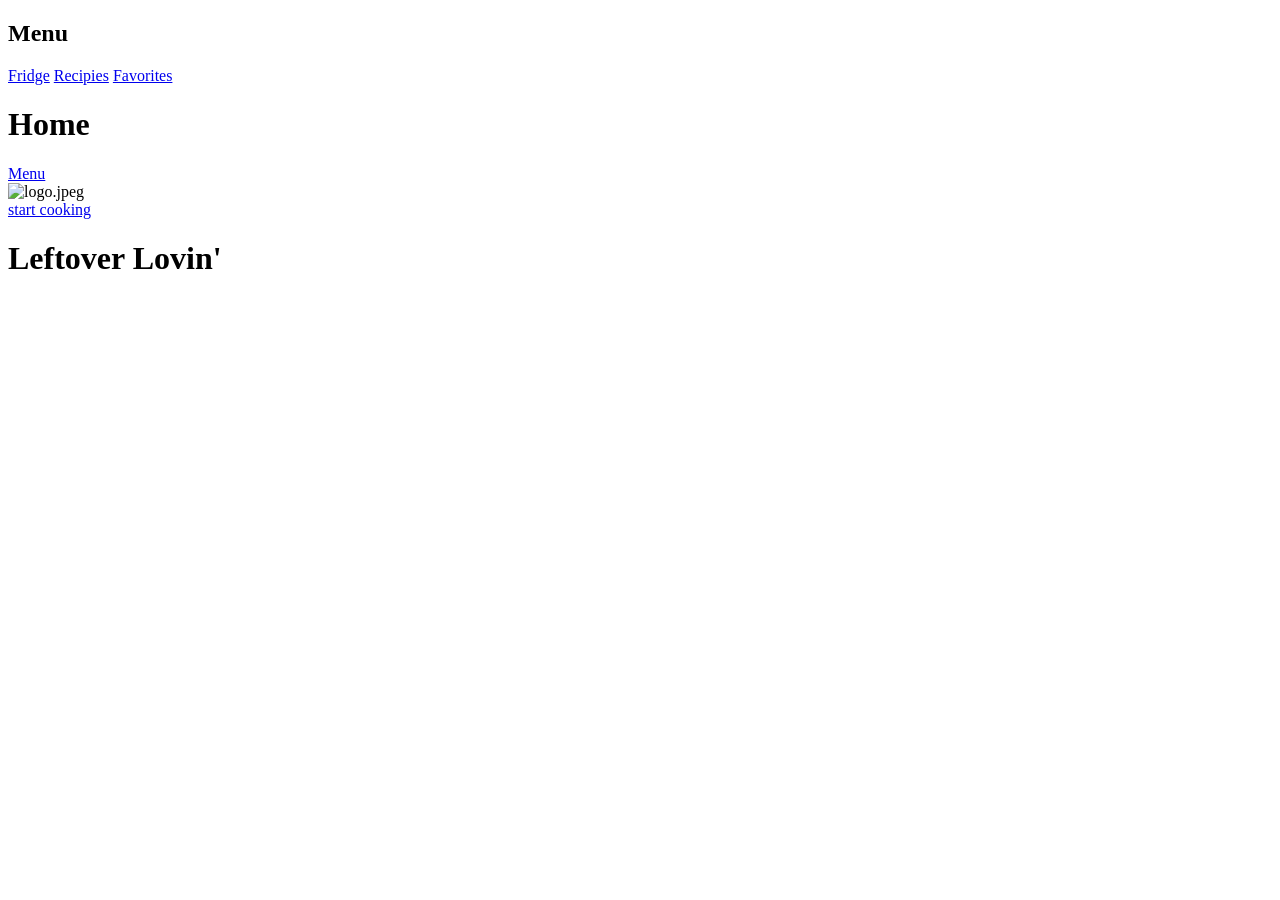
==== LeftoverLovin/platforms/ios/www/index.html @ 12525d41 "Created the cordova app Keep this structure" ====
<!DOCTYPE html>
<html>
<head>
<meta name="viewport" content="width=device-width, initial-scale=1">
<link rel="stylesheet" href="..\JavaScript\jquery\jquery.mobile-1.4.5.min.css">
<link rel="stylesheet" href="http://code.jquery.com/mobile/1.4.5/jquery.mobile-1.4.5.min.css">
<script src="..\JavaScript\jquery\jquery.mobile-1.4.5.min.js"></script>
<script src="..\JavaScript\jquery\jquery-1.11.2.js"></script>
<script src="http://code.jquery.com/jquery-1.11.2.min.js"></script>
<script src="http://code.jquery.com/mobile/1.4.5/jquery.mobile-1.4.5.min.js"></script>
</head>
<body>

  <div data-role="panel" id="myPanel"> 
    <h2>Menu</h2>
	<a href="Fridge.html" rel="external" data-ajax="false" id="Settingslink" class="ui-shadow ui-btn ui-corner-all">Fridge</a>
	<a href="Recipies.html" rel="external" data-ajax="false" id="Recipieslink" class="ui-shadow ui-btn ui-corner-all">Recipies</a>
	<a href="Favorites.html" rel="external" data-ajax="false" id="Favoriteslink" class="ui-shadow ui-btn ui-corner-all">Favorites</a>
  </div> 

  <div data-role="header" style="overflow:hidden;">
    <h1>Home</h1>
	<a href="#myPanel" class="ui-btn-left ui-btn ui-btn-inline ui-mini ui-corner-all ui-btn-icon-left ui-icon-grid" >Menu</a>
  </div>

  <div data-role="main" class="ui-content">
	<img id="img" src="" alt="logo.jpeg"/><br/>
	<a href="#myPanel" class="ui-btn ui-btn-inline ui-corner-all ui-shadow">start cooking</a>
  </div>

  <div data-role="footer">
    <h1>Leftover Lovin'</h1>
  </div> 

</body>
</html>
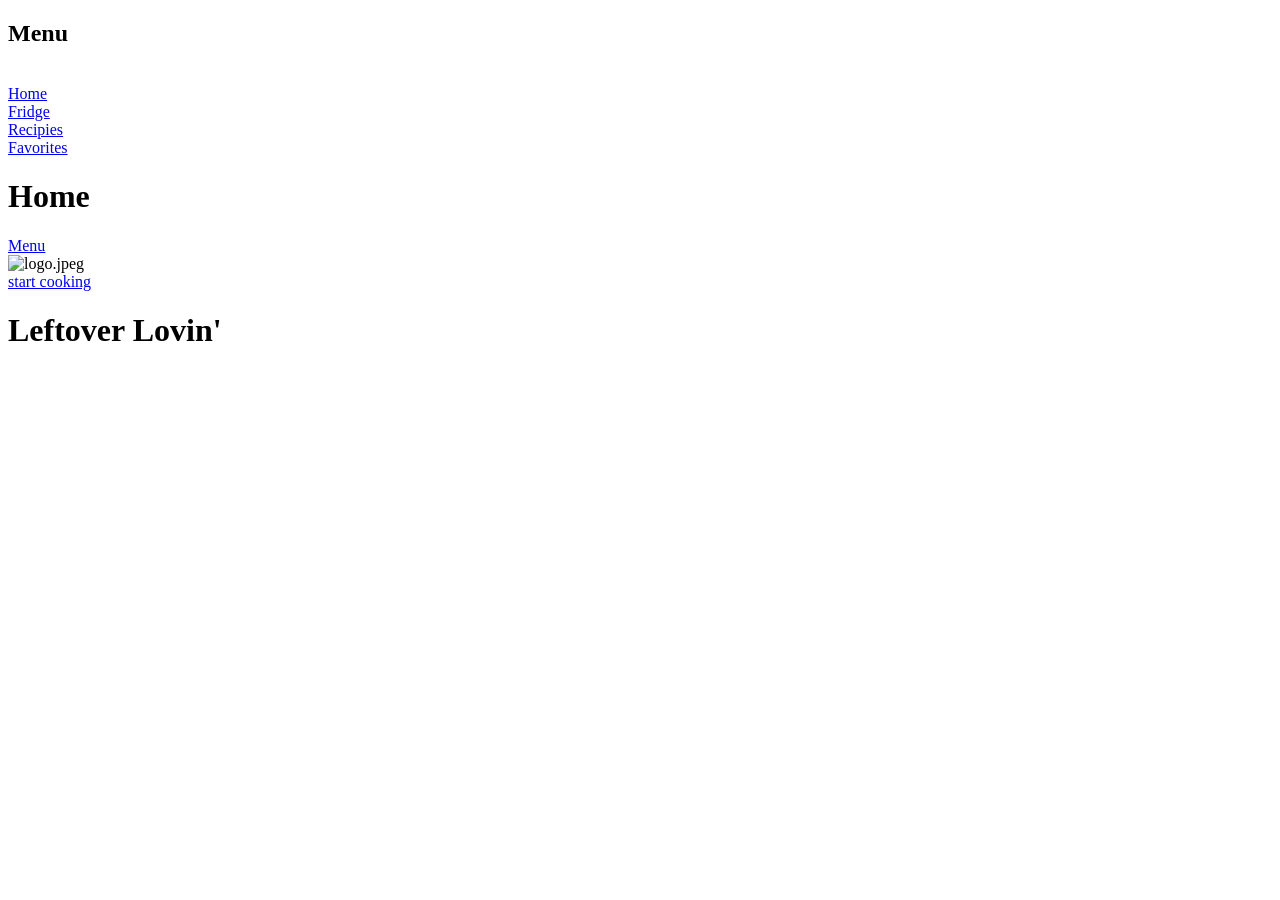
==== commit e38495e3: "added display recipes function ignore added files, I think github is being weird" ====
--- a/LeftoverLovin/platforms/ios/www/index.html
+++ b/LeftoverLovin/platforms/ios/www/index.html
@@ -1,36 +1,44 @@
 <!DOCTYPE html>
 <html>
-<head>
-<meta name="viewport" content="width=device-width, initial-scale=1">
-<link rel="stylesheet" href="..\JavaScript\jquery\jquery.mobile-1.4.5.min.css">
-<link rel="stylesheet" href="http://code.jquery.com/mobile/1.4.5/jquery.mobile-1.4.5.min.css">
-<script src="..\JavaScript\jquery\jquery.mobile-1.4.5.min.js"></script>
-<script src="..\JavaScript\jquery\jquery-1.11.2.js"></script>
-<script src="http://code.jquery.com/jquery-1.11.2.min.js"></script>
-<script src="http://code.jquery.com/mobile/1.4.5/jquery.mobile-1.4.5.min.js"></script>
-</head>
-<body>
+	<head>
+		<meta name="viewport" content="width=device-width, initial-scale=1">
+		<link rel="stylesheet" href="..\JavaScript\jquery\jquery.mobile-1.4.5.min.css">
+		<link rel="stylesheet" href="CSS\styles.css">
+		<link rel="stylesheet" href="http://code.jquery.com/mobile/1.4.5/jquery.mobile-1.4.5.min.css">
+		<script src="..\JavaScript\jquery\jquery.mobile-1.4.5.min.js"></script>
+		<script src="..\JavaScript\jquery\jquery-1.11.2.js"></script>
+		<script src="http://code.jquery.com/jquery-1.11.2.min.js"></script>
+		<script src="http://code.jquery.com/mobile/1.4.5/jquery.mobile-1.4.5.min.js"></script>
+	</head>
 
-  <div data-role="panel" id="myPanel"> 
-    <h2>Menu</h2>
-	<a href="Fridge.html" rel="external" data-ajax="false" id="Settingslink" class="ui-shadow ui-btn ui-corner-all">Fridge</a>
-	<a href="Recipies.html" rel="external" data-ajax="false" id="Recipieslink" class="ui-shadow ui-btn ui-corner-all">Recipies</a>
-	<a href="Favorites.html" rel="external" data-ajax="false" id="Favoriteslink" class="ui-shadow ui-btn ui-corner-all">Favorites</a>
-  </div> 
+	<body id="bodyP">
 
-  <div data-role="header" style="overflow:hidden;">
-    <h1>Home</h1>
-	<a href="#myPanel" class="ui-btn-left ui-btn ui-btn-inline ui-mini ui-corner-all ui-btn-icon-left ui-icon-grid" >Menu</a>
-  </div>
+	<div data-role="panel" id="myPanel"> 
+		<h2>Menu</h2>
+		</br>
+		<a href="index.html" rel="external" data-ajax="false" id="indexlink" class="ui-shadow ui-btn ui-corner-all">Home</a>
+		</br>
+		<a href="Fridge.html" rel="external" data-ajax="false" id="Settingslink" class="ui-shadow ui-btn ui-corner-all">Fridge</a>
+		</br>
+		<a href="Recipies.html" rel="external" data-ajax="false" id="Recipieslink" class="ui-shadow ui-btn ui-corner-all">Recipies</a>
+		</br>
+		<a href="Favorites.html" rel="external" data-ajax="false" id="Favoriteslink" class="ui-shadow ui-btn ui-corner-all">Favorites</a>
+		
+	</div> 
 
-  <div data-role="main" class="ui-content">
-	<img id="img" src="" alt="logo.jpeg"/><br/>
-	<a href="#myPanel" class="ui-btn ui-btn-inline ui-corner-all ui-shadow">start cooking</a>
-  </div>
+	<div data-role="header" style="overflow:hidden;" id="headerP">
+		<h1 id="homeH">Home</h1>
+		<a href="#myPanel" class="ui-btn-left ui-btn ui-btn-inline ui-mini ui-corner-all ui-btn-icon-left ui-icon-grid" id="menuB">Menu</a>
+	</div>
 
-  <div data-role="footer">
-    <h1>Leftover Lovin'</h1>
-  </div> 
+	<div data-role="main" class="ui-content" id="mainD">
+		<img id="imgLogo" src="CSS\images\pizza-b.png" alt="logo.jpeg" class="spin"/><br/>
+		<a href="#myPanel" class="ui-btn ui-btn-inline ui-corner-all ui-shadow" class="font">start cooking</a>
+	</div>
 
-</body>
+	<div data-role="footer" id="footerPH">
+		<h1>Leftover Lovin'</h1>
+	</div> 
+
+	</body>
 </html>
